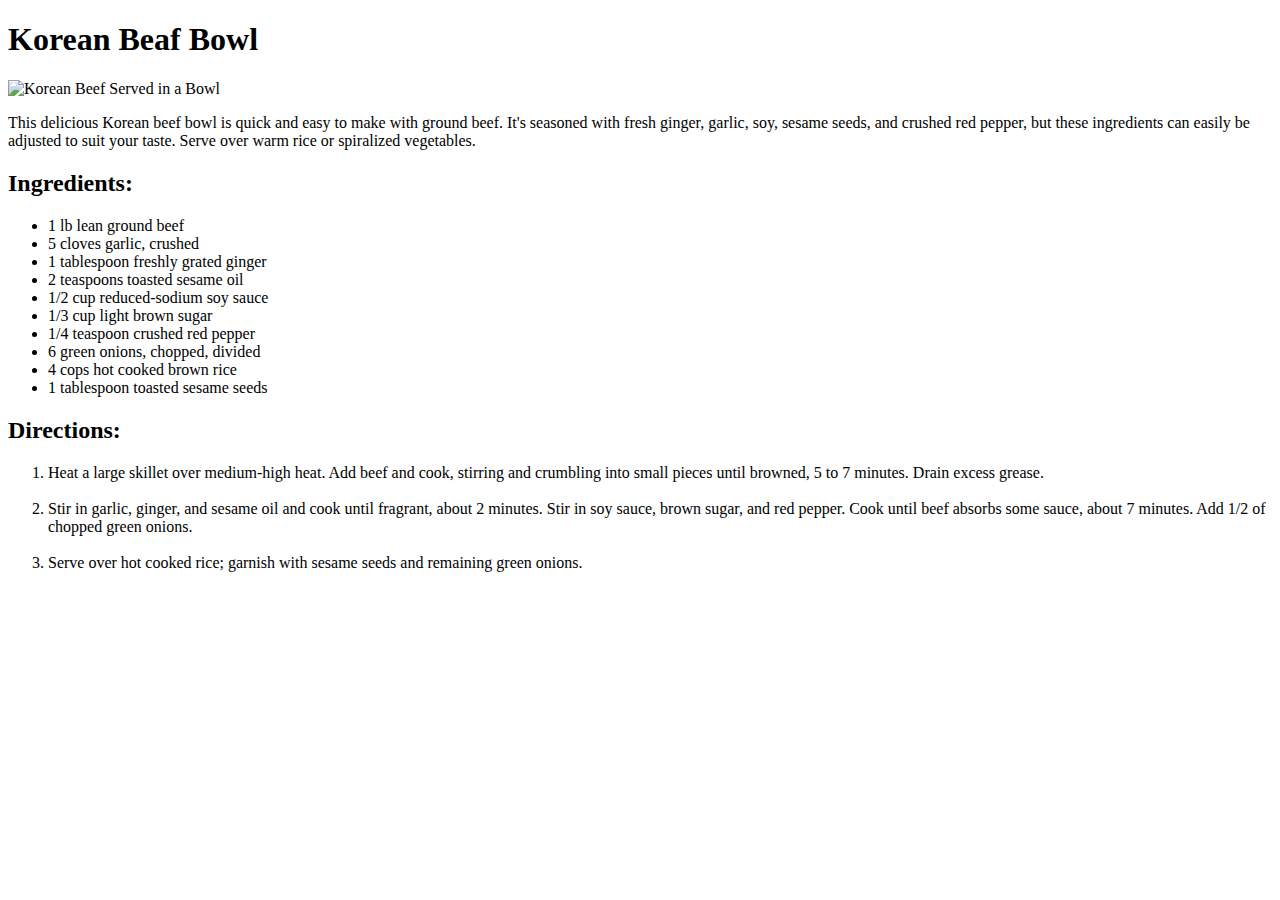
==== recipes/korean-beaf-bowl.html @ d418e34a "Add recipes and linked them to index page" ====
<!DOCTYPE html>
<html lang="en">
<head>
    <meta charset="UTF-8">
    <meta name="viewport" content="width=device-width, initial-scale=1.0">
    <title>Korean Beaf Bown</title>
</head>
<body>
    <h1>Korean Beaf Bowl</h1>
    <img src="https://www.allrecipes.com/thmb/lid87hYHpXJEtMeBNg1WGLM2Sbw=/1500x0/filters:no_upscale():max_bytes(150000):strip_icc()/5759837-b2371603be79499c9e1cfa7eeefc7b25.jpg" alt="Korean Beef Served in a Bowl" width="400px" height="400px">
    <p>This delicious Korean beef bowl is quick and easy to make with ground beef. 
        It's seasoned with fresh ginger, garlic, soy, 
        sesame seeds, and crushed red pepper, but these ingredients
        can easily be adjusted to suit 
        your taste. Serve over warm rice or spiralized vegetables.</p>
    <h2>Ingredients:</h2>
    <ul>
        <li>1 lb lean ground beef</li>
        <li>5 cloves garlic, crushed</li>
        <li>1 tablespoon freshly grated ginger</li>
        <li>2 teaspoons toasted sesame oil</li>
        <li>1/2 cup reduced-sodium soy sauce</li>
        <li>1/3 cup light brown sugar</li>
        <li>1/4 teaspoon crushed red pepper</li>
        <li>6 green onions, chopped, divided</li>
        <li>4 cops hot cooked brown rice</li>
        <li>1 tablespoon toasted sesame seeds</li>
    </ul>
    <h2>Directions:</h2>
    <ol>
        <li> 
            Heat a large skillet over medium-high heat. Add beef and cook, stirring and crumbling into small pieces until browned, 5 to 7 minutes. Drain excess grease.
        </li>
        <br>
        <li>
            Stir in garlic, ginger, and sesame oil and cook until fragrant, about 2 minutes. Stir in soy sauce, brown sugar, and red pepper. Cook until beef absorbs some sauce, about 7 minutes. Add 1/2 of chopped green onions. 
        </li>
        <br>
        <li>
            Serve over hot cooked rice; garnish with sesame seeds and remaining green onions.
        </li>
    </ol>
</body>
</html>
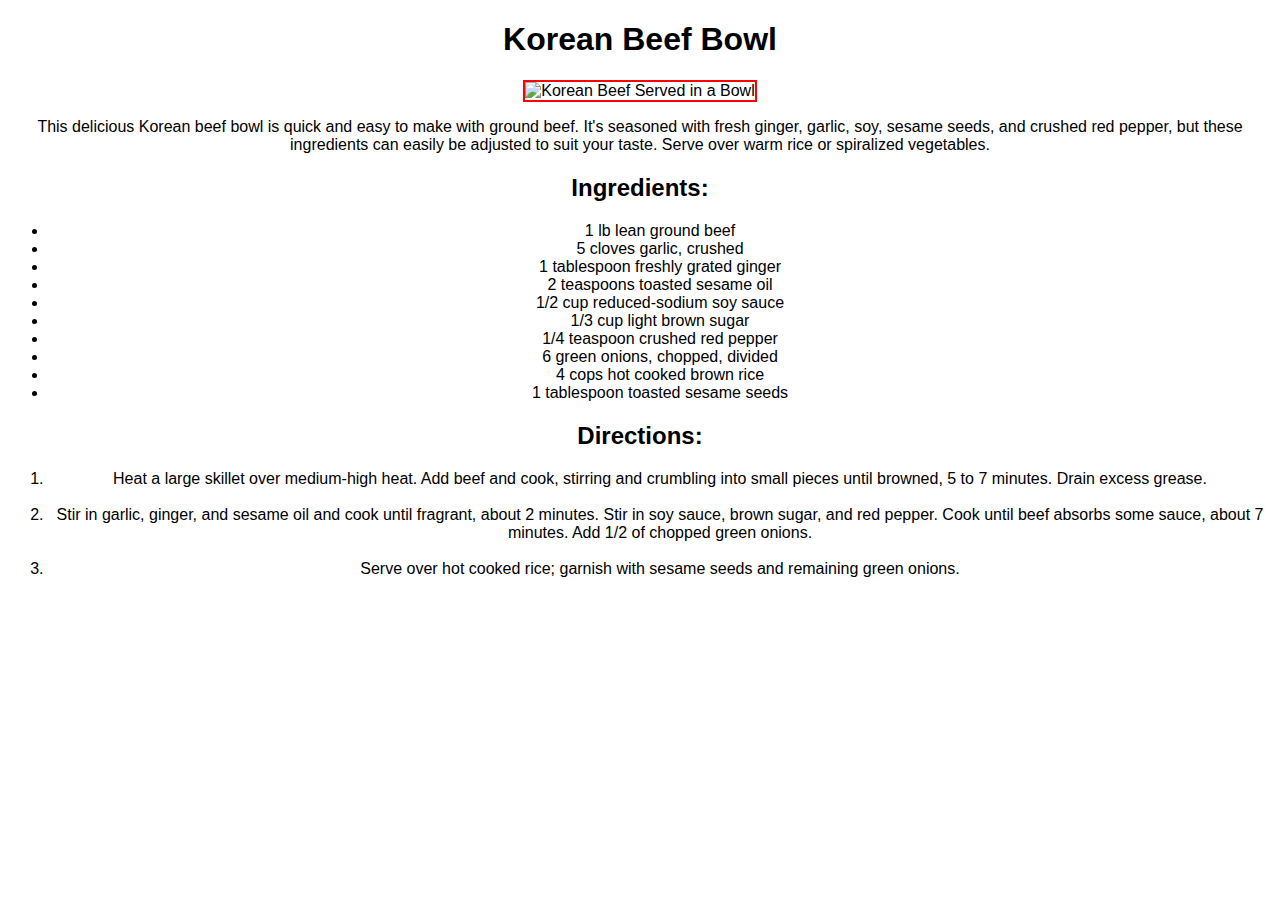
==== commit 2aac4cd4: "added basic CSS styling to some pages" ====
--- a/recipes/korean-beaf-bowl.html
+++ b/recipes/korean-beaf-bowl.html
@@ -4,9 +4,10 @@
     <meta charset="UTF-8">
     <meta name="viewport" content="width=device-width, initial-scale=1.0">
     <title>Korean Beaf Bown</title>
+    <link rel="stylesheet" href="/css/style.css">
 </head>
 <body>
-    <h1>Korean Beaf Bowl</h1>
+    <h1 class="tester">Korean Beef Bowl</h1>
     <img src="https://www.allrecipes.com/thmb/lid87hYHpXJEtMeBNg1WGLM2Sbw=/1500x0/filters:no_upscale():max_bytes(150000):strip_icc()/5759837-b2371603be79499c9e1cfa7eeefc7b25.jpg" alt="Korean Beef Served in a Bowl" width="400px" height="400px">
     <p>This delicious Korean beef bowl is quick and easy to make with ground beef. 
         It's seasoned with fresh ginger, garlic, soy, 
--- a/css/style.css
+++ b/css/style.css
@@ -0,0 +1,30 @@
+body {
+    text-align: center;
+    font-family: Helvetica, sans-serif;
+}
+
+.recipe {
+    color: white;
+    display: block;
+    margin: auto;
+    text-align: center;
+    font-weight: 500;
+    border: 2px solid green;
+    padding: 10px;
+    width:  150px;
+    background-color: green;
+    border-radius: 10px;
+}
+
+#titling {
+    font-size: 30px;
+    font-weight: 600;
+    color: black;
+    text-align: center;
+}
+
+img {
+    width: 50%;
+    height: auto;
+    border: 2px solid red;
+}